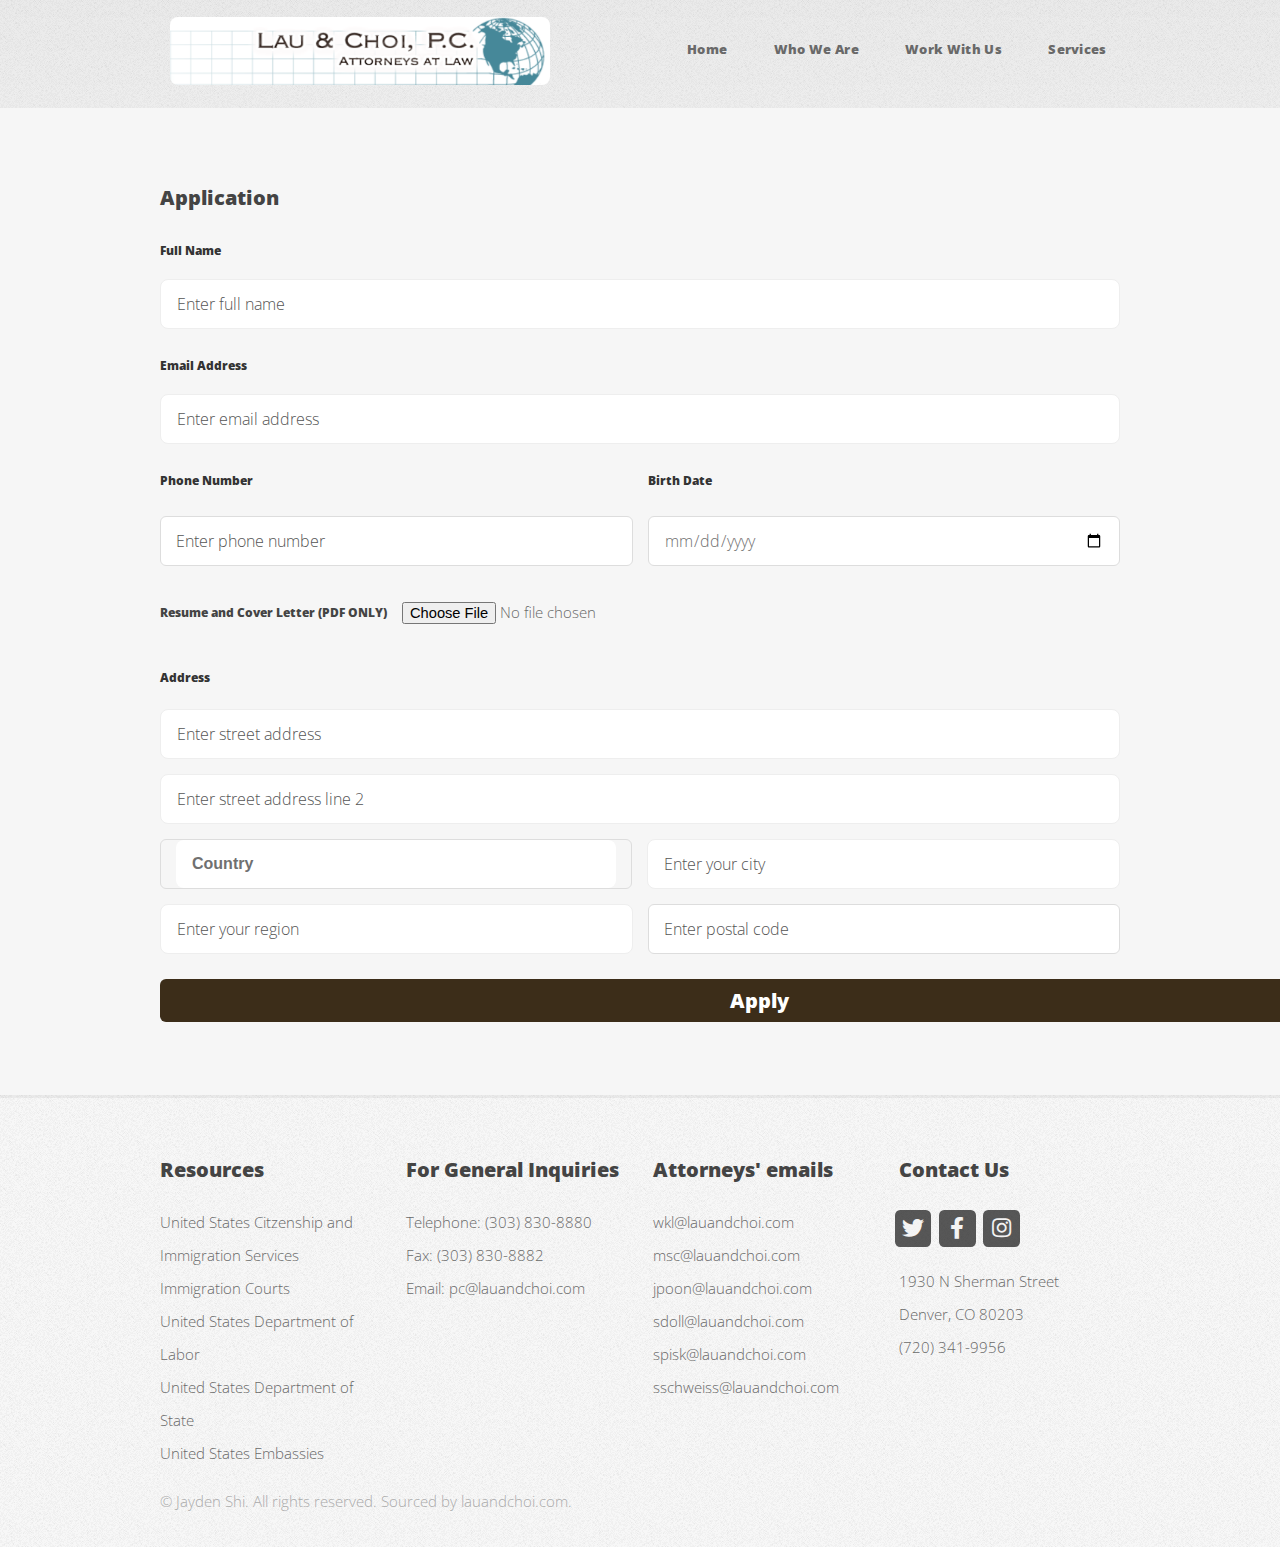
==== applications.html @ 60c0011d "Add files via upload" ====
<!DOCTYPE HTML>
<html>

<head>
  <title>Lau and Choi, P.C.</title>
  <meta charset="utf-8" />
  <meta name="viewport" content="width=device-width, initial-scale=1, user-scalable=no" />
  <link rel="stylesheet" href="assets/css/main.css" />
</head>

<body class="is-preload no-sidebar">
  <div id="page-wrapper">

    <!-- Header -->
    <div id="header-wrapper">
      <header id="header" class="container">

        <!-- Logo -->
        <div id="logo">
          <h1><a href="index.html"><img src="images/log.png" alt="logo"
                style="width: 380px;height: 68px; border-radius: 8px;"></a></h1>
        </div>
        <!-- Nav -->
        <nav id="nav">
          <ul>
            <li><a href="index.html">Home</a></li>
            <li>
              <a>Who We Are</a>
              <ul>
                <li><a href="firm.html">Our Firm</a></li>
                <li><a href="attorneys.html">Our Attorneys</a></li>
                <li><a href="staff.html">Our Staff</a>
              </ul>
            </li>
            <li><a href="#">Work With Us</a>
              <ul>
                <li><a href="jobs.html">Jobs</a></li>
                <li><a href="benefits.html">Benefits</a></li>
                <li><a href="#">Life at Lau & Choi</a>
              </ul>
            <li><a href="service.html">Services</a></li>
          </ul>
        </nav>

      </header>
    </div>
    <!-- Content -->
    <div id="main-wrapper">
      <article>
        <link rel="stylesheet" href="assets/css/style.css" />
        <section class="container">
          <h3>Application</h3>
          <form action="#" class="form">
            <div class="input-box">
              <label>Full Name</label>
              <input type="text" placeholder="Enter full name" required />
            </div>
            <div class="input-box">
              <label>Email Address</label>
              <input type="text" placeholder="Enter email address" required />
            </div>
            <div class="column">
              <div class="input-box">
                <label>Phone Number</label>
                <input type="number" placeholder="Enter phone number" required />
              </div>
              <div class="input-box">
                <label>Birth Date</label>
                <input type="date" placeholder="Enter birth date" required />
              </div>
            </div>
            <div class="column" style="padding-top: 30px;">
              <label>Resume and Cover Letter (PDF ONLY)</label>
              <input type="file" id="resume" name="resume" accept=".pdf" required>
            </div>
            <div class="input-box address">
              <label>Address</label>
              <input type="text" placeholder="Enter street address" required />
              <input type="text" placeholder="Enter street address line 2" required />
              <div class="column">
                <div class="select-box">
                  <select>
                    <option hidden>Country</option>
                    <option>United States</option>
                    <option>China</option>
                    <option>India</option>
                    <option>Indonesia</option>
                    <option>Pakistan</option>
                    <option>Brazil</option>
                    <option>Nigeria</option>
                    <option>Bangladesh</option>
                    <option>Russia</option>
                    <option>Mexico</option>
                    <option>Japan</option>
                    <option>Ethiopia</option>
                    <option>Philippines</option>
                    <option>Egypt</option>
                    <option>Vietnam</option>
                    <option>Turkey</option>
                    <option>Iran</option>
                    <option>Germany</option>
                    <option>Thailand</option>
                    <option>United Kingdom</option>
                    <option>France</option>
                    <option>Italy</option>
                    <option>Tanzania</option>
                    <option>South Africa</option>
                    <option>Myanmar</option>
                    <option>South Korea</option>
                    <option>Colombia</option>
                    <option>Kenya</option>
                    <option>Spain</option>
                    <option>Argentina</option>
                    <option>Algeria</option>
                    <option>Sudan</option>
                    <option>Ukraine</option>
                    <option>Uganda</option>
                    <option>Poland</option>
                    <option>Canada</option>
                    <option>Morocco</option>
                    <option>Afghanistan</option>
                    <option>Malaysia</option>
                    <option>Peru</option>
                    <option>Venezuela</option>
                    <option>Saudi Arabia</option>
                  </select>
                </div>
                <input type="text" placeholder="Enter your city" required />
              </div>
              <div class="column" style="padding-bottom: 25px;">
                <input type="text" placeholder="Enter your region" required />
                <input type="number" placeholder="Enter postal code" required />
              </div>
            </div>
            <link rel="stylesheet" href="assets/css/main.css" />
            <a href="applicationscont.html" class="button"
              style="padding-right: 570px;padding-left: 570px;padding-top: 5px;padding-bottom: 5px;">Apply</a>
          </form>
        </section>
      </article>
    </div>
  </div>
  </div>
  <!-- Footer -->
  <div id="footer-wrapper">
    <footer id="footer" class="container">
      <div class="row">
        <div class="col-3 col-6-medium col-12-small">
          <div class="resources">

            <!-- Links -->
            <section class="widget links">
              <h3>Resources</h3>
              <ul class="style2">
                <li><a href="http://www.uscis.gov/portal/site/uscis" target="_blank">United States Citzenship and
                    Immigration Services</a></li>
                <li><a href="http://www.usdoj.gov/eoir" target="_blank">Immigration Courts</a></li>
                <li><a href="http://www.dol.gov/" target="_blank">United States Department of Labor</a></li>
                <li><a href="http://ww.state.gov/" target="_blank">United States Department of State</a></li>
                <li><a href="http://www.usembassy.gov/" target="_blank">United States Embassies</a></li>
              </ul>
            </section>
          </div>

        </div>
        <div class="col-3 col-6-medium col-12-small">

          <!-- Links -->
          <section class="widget links">
            <h3>For General Inquiries</h3>
            <ul class="style2">
              <li><a>Telephone: (303) 830-8880</a></li>
              <li><a>Fax: (303) 830-8882</a></li>
              <li><a>Email: pc@lauandchoi.com</a></li>
            </ul>
          </section>

        </div>
        <div class="col-3 col-6-medium col-12-small">

          <!-- Links -->
          <section class="widget links">
            <h3>Attorneys' emails</h3>
            <ul class="style2">
              <li><a>wkl@lauandchoi.com</a></li>
              <li><a> msc@lauandchoi.com</a></li>
              <li><a> jpoon@lauandchoi.com</a></li>
              <li><a>sdoll@lauandchoi.com</a></li>
              <li><a>spisk@lauandchoi.com</a></li>
              <li><a>sschweiss@lauandchoi.com</a></li>
            </ul>
          </section>

        </div>
        <div class="col-3 col-6-medium col-12-small">

          <!-- Contact -->
          <section class="widget contact last">
            <h3>Contact Us</h3>
            <ul>
              <li><a href="twitter.com" class="icon brands fa-twitter"><span class="label">Twitter</span></a></li>
              <li><a href="facebook.com" class="icon brands fa-facebook-f"><span class="label">Facebook</span></a></li>
              <li><a href="instagram.com" class="icon brands fa-instagram"><span class="label">Instagram</span></a></li>

            </ul>
            <p>1930 N Sherman Street<br />
              Denver, CO 80203<br />
              (720) 341-9956</p>
          </section>
        </div>
      </div>
      <div class="row">
        <div class="col-12">
          <div id="copyright">
            <ul class="menu">
              <li>&copy; Jayden Shi. All rights reserved. Sourced by lauandchoi.com.</li>
            </ul>
          </div>
        </div>
      </div>
    </footer>
  </div>

  </div>
  <script src="assets/js/jquery.min.js"></script>
  <script src="assets/js/jquery.dropotron.min.js"></script>
  <script src="assets/js/browser.min.js"></script>
  <script src="assets/js/breakpoints.min.js"></script>
  <script src="assets/js/util.js"></script>
  <script src="assets/js/main.js"></script>
  <script src="assets/js/jobs.js"></script>
</body>

</html>
---- assets/css/main.css ----
@import url("fontawesome-all.min.css");
@import url("https://fonts.googleapis.com/css?family=Oleo+Script:400|Open+Sans:300,300italic,600,600italic,800");

html, body, div, span, applet, object,
iframe, h1, h2, h3, h4, h5, h6, p, blockquote,
pre, a, abbr, acronym, address, big, cite,
code, del, dfn, em, img, ins, kbd, q, s, samp,
small, strike, strong, sub, sup, tt, var, b,
u, i, center, dl, dt, dd, ol, ul, li, fieldset,
form, label, legend, table, caption, tbody,
tfoot, thead, tr, th, td, article, aside,
canvas, details, embed, figure, figcaption,
footer, header, hgroup, menu, nav, output, ruby,
section, summary, time, mark, audio, video {
	margin: 0;
	padding: 0;
	border: 0;
	font-size: 100%;
	font: inherit;
	vertical-align: baseline;}

article, aside, details, figcaption, figure,
footer, header, hgroup, menu, nav, section {
	display: block;}

body {
	line-height: 1;
}

ol, ul {
	list-style: none;
}

body {
	-webkit-text-size-adjust: none;
}

mark {
	background-color: transparent;
	color: inherit;
}

input::-moz-focus-inner {
	border: 0;
	padding: 0;
}

input, select, textarea {
	-moz-appearance: none;
	-webkit-appearance: none;
	-ms-appearance: none;
	appearance: none;
}

/* Basic */


	@-ms-viewport {
		width: device-width;
	}
	#more,#more2,#more3,#more4,#more5,#more6
	{display: none;}

	html {
		box-sizing: border-box;
	}

	*, *:before, *:after {
	
		margin: 0;
		padding: 0;
		box-sizing: border-box;
	}

	.job-listing {
		box-shadow: var(--shadow);
		border-radius: 7px;
		margin: 2em auto 2.5em;
		padding: 20px 1em 1em;
		position: relative;
	}
	.search {
			width: 55%;
			line-height: 1.75;
			font-weight: 400;
			font-size: 14px;
			height: 34px;
			border-color:grey;
			background-color: rgb(255, 255, 255);
			border-radius: 25px;
			color: var(--color-text-active);
			padding: 0 40px;
		}
		
		  select {
			width: 16%;
			line-height: 1.75;
			font-weight: 600;
			font-size: 14px;
			height: 34px;
			border-color:grey;
			background-color: rgb(255, 255, 255);
			border-radius: 25px;
			color: var(--color-text-active);
			padding: 0 36px;
		  }
		
	body {
		background-image: -moz-linear-gradient(top, rgba(0, 0, 0, 0.05), rgba(0, 0, 0, 0)), url("images/bg01.png");
		background-image: -webkit-linear-gradient(top, rgba(0, 0, 0, 0.05), rgba(0, 0, 0, 0)), url("images/bg01.png");
		background-image: -ms-linear-gradient(top, rgba(0, 0, 0, 0.05), rgba(0, 0, 0, 0)), url("images/bg01.png");
		background-image: linear-gradient(top, rgba(0, 0, 0, 0.05), rgba(0, 0, 0, 0)), url("images/bg01.png");
		background-color: #f7f7f7;
		background-position: top left, top left;
		background-repeat: repeat-x, repeat;
		background-size: 100% 30em, auto;
		font-family: 'Open Sans', sans-serif;
		font-size: 13pt;
		color: #696969;
		font-weight: 300;
		line-height: 2.25em;
	}

		body.is-preload *, body.is-preload *:before, body.is-preload *:after {
			-moz-animation: none !important;
			-webkit-animation: none !important;
			-ms-animation: none !important;
			animation: none !important;
			-moz-transition: none !important;
			-webkit-transition: none !important;
			-ms-transition: none !important;
			transition: none !important;
		}

	input, textarea {
		font-family: 'Open Sans', sans-serif;
		font-size: 13pt;
		color: #696969;
		font-weight: 300;
		line-height: 2.25em;
	}

	a {
		color: #0090c5;
		text-decoration: none;
	}
	

		a:hover {
			text-decoration: none;
		}

	h1, h2, h3, h4, h5, h6 {
		color: #444;
		font-weight: 800;
	}

		h1 a, h2 a, h3 a, h4 a, h5 a, h6 a {
			color: inherit;
			text-decoration: none;
			outline: 0;
		}

	h2 {
		font-size: 2.25em;
		margin: 0 0 1.1em 0;
		line-height: 1em;
	}

	h3 {
		font-size: 1.35em;
		margin: 0 0 1em 0;
	}

	b, strong {
		font-weight: 600;
		color: #444;
	}
	.b1{
		color:white
	}

	i, em {
		font-style: italic;
	}

	br.clear {
		clear: both;
	}

	sub {
		position: relative;
		top: 0.5em;
		font-size: 0.8em;
	}

	sup {
		position: relative;
		top: -0.5em;
		font-size: 0.8em;
	}

	hr {
		border: 0;
		border-top: solid 1px #eee;
	}

	blockquote {
		border-left: solid 0.5em #eee;
		padding: 1em 0 1em 2em;
		font-style: italic;
	}

	p, ul, ol, dl, table {
		margin-bottom: 2em;
	}
	#hide.location {
		display:none;
	}
	#hide.type {
		display: none;
	}

/* Container */

	.container {
		margin: 0 auto;
		max-width: 100%;
		width: 1400px;
	}
		@media screen and (max-width: 1680px) {

			.container {
				width: 1200px;
			}

		}

		@media screen and (max-width: 1280px) {

			.container {
				width: 960px;
			}

		}

		@media screen and (max-width: 980px) {

			.container {
				width: 90%;
			}

		}

		@media screen and (max-width: 736px) {

			.container {
				width: 100%;
			}

		}
		

/* Row */

	.row {
		display: flex;
		flex-wrap: wrap;
		box-sizing: border-box;
		align-items: stretch;
	}

		.row > * {
			box-sizing: border-box;
		}

		.row > .col-3 {
			width: 25%;
		}

		.row > .off-3 {
			margin-left: 25%;
		}

		.row > .col-4 {
			width: 33.33333%;
		}

		.row > .off-4 {
			margin-left: 33.33333%;
		}

		.row > .col-5 {
			width: 41.66667%;
		}

		.row > .off-5 {
			margin-left: 41.66667%;
		}

		.row > .col-6 {
			width: 50%;
		}

		.row > .off-6 {
			margin-left: 50%;
		}

		.row > .col-7 {
			width: 58.33333%;
		}

		.row > .off-7 {
			margin-left: 58.33333%;
		}

		.row > .col-8 {
			width: 66.66667%;
		}

		.row > .off-8 {
			margin-left: 66.66667%;
		}

		.row > .col-9 {
			width: 75%;
		}



		.row {
			margin-top: -40px;
			margin-left: -40px;
		}

			.row > * {
				padding: 40px 0 0 40px;
			}

		@media screen and (max-width: 1680px) {

			.row {
				display: flex;
				flex-wrap: wrap;
				box-sizing: border-box;
				align-items: stretch;
			}

				.row > * {
					box-sizing: border-box;
				}

		}

		@media screen and (max-width: 1280px) {

			.row {
				display: flex;
				flex-wrap: wrap;
				box-sizing: border-box;
				align-items: stretch;
			}

				.row > .col-4-large {
					width: 33.33333%;
				}

				.row > .off-4-large {
					margin-left: 33.33333%;
				}

				.row {
					margin-top: -25px;
					margin-left: -25px;
				}

					.row > * {
						padding: 25px 0 0 25px;
					}

					.row.gtr-uniform {
						margin-top: -25px;
					}

						.row.gtr-uniform > * {
							padding-top: 25px;
						}	

		}

		@media screen and (max-width: 980px) {

			.row {
				display: flex;
				flex-wrap: wrap;
				box-sizing: border-box;
				align-items: stretch;
			}

				.row > * {
					box-sizing: border-box;
				}
				.row > .col-4-medium {
					width: 33.33333%;
				}

				.row > .off-4-medium {
					margin-left: 33.33333%;
				}
				.row > .off-7-medium {
					margin-left: 58.33333%;
				}
				
				.row > .col-12-medium {
					width: 100%;
				}
				.row {
					margin-top: -25px;
					margin-left: -25px;
				}

					.row > * {
						padding: 25px 0 0 25px;
					}
		}

		@media screen and (max-width: 736px) {

			.row {
				display: flex;
				flex-wrap: wrap;
				box-sizing: border-box;
				align-items: stretch;
			}

				.row > * {
					box-sizing: border-box;
				}
				.row {
					margin-top: -20px;
					margin-left: -20px;
				}
				
				.row > .col-3-small {
					width: 25%;
				}
				.row > .col-5-small {
					width: 41.66667%;
				}

				
				.row > .off-4-small {
					margin-left: 33.33333%;
				}

				
				.row > .col-12-small {
					width: 100%;
				}
		}

/* Section/Article */

	section, article {
		margin-bottom: 5em;
	}

	section > :last-child,
	article > :last-child,
	section:last-child,
	article:last-child {
		margin-bottom: 0;
	}

	header {
		margin: 0 0 2em 0;
	}

		header h2, header h3 {
			margin: 0 0 0.25em 0;
		}

		header p {
			margin: 0;
		}

	footer {
		margin: 2.5em 0 0 0;
	}

/* Forms */

	form label {
		display: block;
		font-weight: 800;
		margin: 0 0 1em 0;
		font-size: 0.8em;
		color: #444;
	}

	form input[type="text"],
	form input[type="email"],
	form input[type="password"],
	form select,
	form textarea {
		appearance: none;
		display: block;
		width: 100%;
		border-radius: 8px;
		border: solid 1px #eee;
	}

		form input[type="text"]:focus,
		form input[type="email"]:focus,
		form input[type="password"]:focus,
		form select:focus,
		form textarea:focus {
			border-color: #0090c5;
		}

	form input[type="text"],
	form input[type="email"],
	form input[type="password"] {
		line-height: 3em;
		padding: 0 1em;
	}

	form select {
		line-height: 3em;
		padding: 0 1em;
	}

	form textarea {
		min-height: 9em;
		padding: 1em;
	}

	form ::-webkit-input-placeholder {
		color: #555 !important;
	}

	form :-moz-placeholder {
		color: #555 !important;
	}

	form ::-moz-placeholder {
		color: #555 !important;
	}

	form :-ms-input-placeholder {
		color: #555 !important;
	}

	form ::-moz-focus-inner {
		border: 0;
	}

/* Image */

	.image {
		display: inline-block;
		outline: 0;
	}

		.image img {
			display: block;
			width: 100%;
			border-radius: 8px;
		}

		.image.fit {
			display: block;
			width: 100%;
		}

		.image.featured {
			display: block;
			width: 100%;
			margin: 0 0 2.5em 0;
		}


/* Button */

	input[type="button"],
	input[type="submit"],
	input[type="reset"],
	button,
	.button {
		-moz-transition: background-color .25s ease-in-out;
		-webkit-transition: background-color .25s ease-in-out;
		-ms-transition: background-color .25s ease-in-out;
		transition: background-color .25s ease-in-out;
		appearance: none;
		position: relative;
		display: inline-block;
		background: #3c2d19;
		color: #fff;
		text-decoration: none;
		border-radius: 6px;
		font-weight: 800;
		outline: 0;
		border: 0;
		cursor: pointer;
		font-size: 1.35em;
		padding: 0.6em 1.5em;
	}

		input[type="button"].icon:before,
		input[type="submit"].icon:before,
		input[type="reset"].icon:before,
		button.icon:before,
		.button.icon:before {
			position: relative;
			margin-right: 0.5em;
			top: 0.05em;
		}

		input[type="button"]:hover,
		input[type="submit"]:hover,
		input[type="reset"]:hover,
		button:hover,
		.button:hover {
			background: #17120c;
		}

		input[type="button"]:active,
		input[type="submit"]:active,
		input[type="reset"]:active,
		button:active,
		.button:active {
			background: #1a1008;
		}

		input[type="button"].alt,
		input[type="submit"].alt,
		input[type="reset"].alt,
		button.alt,
		.button.alt {
			background: #f1f1f1;
			background: rgba(0, 0, 0, 0.05);
			color: #444;
		}

			input[type="button"].alt:hover,
			input[type="submit"].alt:hover,
			input[type="reset"].alt:hover,
			button.alt:hover,
			.button.alt:hover {
				background: #e8e8e8;
				background: rgba(0, 0, 0, 0.085);
			}

			input[type="button"].alt:active,
			input[type="submit"].alt:active,
			input[type="reset"].alt:active,
			button.alt:active,
			.button.alt:active {
				background: #e4e4e4;
				background: rgba(0, 0, 0, 0.15);
			}

		input[type="button"].large,
		input[type="submit"].large,
		input[type="reset"].large,
		button.large,
		.button.large {
			font-size: 2.25em;
			padding: 0.8em 0.9em;
		}
		
		

/* List */

	ul {
		list-style: disc;
		padding-left: 1em;
	}

		ul li {
			padding-left: 0.5em;
		}

		ul.style2 {
			list-style: none;
			padding-left: 0;
		}

			ul.style2 li {
				padding-left: 0;
			}

	ol {
		list-style: decimal;
		padding-left: 1.25em;
	}

		ol li {
			padding-left: 0.25em;
		}

/* Actions */

	ul.actions {
		list-style: none;
		padding-left: 0;
	}

		ul.actions li {
			display: inline-block;
			padding: 0 0 0 0.25em;
			margin: 0 0 0 0.25em;
		}

			ul.actions li:first-child {
				margin-left: 0;
				padding-left: 0;
			}

/* Menu */

	ul.menu {
		list-style: none;
		padding-left: 0;
	}

		ul.menu li {
			border-left: solid 1px #e0e0e0;
			display: inline-block;
			padding: 0 0 0 0.75em;
			margin: 0 0 0 0.75em;
		}

			ul.menu li:first-child {
				border-left: 0;
				margin-left: 0;
				padding-left: 0;
			}

/* Box */

	.box {
		background: #fff;
		border-radius: 6px;
		box-shadow: 0px 3px 0px 0px rgba(0, 0, 0, 0.05);
		padding: 2em;
	}

		.box.feature {
			padding: 0;
		}

			.box.feature .inner {
				padding: 1em 1em 1em 1em;
			}

			.box.feature h2 {
				font-size: 1.35em;
			}

			.box.feature p {
				margin: 0;
			}

			.box.feature .image {
				position: relative;
				margin: 0;
			}

				.box.feature .image img {
					border-bottom-left-radius: 0;
					border-bottom-right-radius: 0;
					
				}

/* Icons */

	.icon {
		text-decoration: none;
		position: relative;
		text-decoration: none;
	}

		.icon:before {
			-moz-osx-font-smoothing: grayscale;
			-webkit-font-smoothing: antialiased;
			display: inline-block;
			font-style: normal;
			font-variant: normal;
			text-rendering: auto;
			line-height: 1;
			text-transform: none !important;
			font-family: 'Font Awesome 5 Free';
			font-weight: 400;
		}

		.icon:before {
			line-height: inherit;
		}

		.icon.solid:before {
			font-weight: 900;
		}

		.icon.brands:before {
			font-family: 'Font Awesome 5 Brands';
		}

		.icon > .label {
			display: none;
		}

/* Widgets */

	.widget.thumbnails .grid {
		margin: 0 0 3em 0;
	}

	.widget.thumbnails .image {
		margin: 0;
	}

	.widget.contact ul {
		list-style: none;
		padding-left: 0;
		overflow: hidden;
		position: relative;
		left: -4px;
		top: 4px;
		margin-bottom: 1.5em;
	}

		.widget.contact ul li {
			display: inline-block;
			margin-right: 0.25em;
			padding-left: 0;
		}

			.widget.contact ul li a {
				-moz-transition: background-color .25s ease-in-out;
				-webkit-transition: background-color .25s ease-in-out;
				-ms-transition: background-color .25s ease-in-out;
				transition: background-color .25s ease-in-out;
				display: inline-block;
				width: 2.5em;
				height: 2.5em;
				text-align: center;
				line-height: 2.5em;
				border-radius: 0.35em;
				outline: 0;
				opacity: 0.75;
				text-decoration: none;
				background: #222222;
			}

				.widget.contact ul li a:before {
					color: #f3f3f3;
					font-size: 1.5em;
					line-height: inherit;
				}

				.widget.contact ul li a:hover {
					background: #444444;
				}

				.widget.contact ul li a:active {
					background: #666666;
				}

/* Wrappers */

	#header-wrapper {
		padding: 5px 0 10px 0;
	}

	#features-wrapper {
		padding: 3em 0 3em 0;
	}

	#main-wrapper {
		background: #f6f6f6;
		box-shadow: 0px 3px 0px 0px rgba(0, 0, 0, 0.05);
		padding: 5em 0 5em 0;
	}
	.staffimg {
		float: left;
	  }
	  .stafftext {
		float: left;
	  }
	#footer-wrapper {
		padding: 58px 0 0px 0;
	}

/* Header */

	#header {
		position: relative;
	}

/* Logo */

	#logo {
		display: inline-block;
	}

		#logo h1 {
			background: #3c2d1900;
			color: #fff;
			border-radius: 6px;
			font-family: 'Georgia', serif;
			font-weight: 400;
			padding: 0.25em 0.2em 0.25em 0.2em;
			font-size: 3.25em;
			letter-spacing: 0.05em;
			display: inline-block;
			vertical-align: middle;
		}

		#logo span {
			font-weight: 800;
			line-height: 4.5em;
			letter-spacing: 0.025em;
			font-size: 0.9em;
			vertical-align: middle;
			margin: 0 0 0 1.25em;
		}

/* Nav */

	#nav {
		position: absolute;
		right: 0;
		top: 0;
		font-size: 0.9em;
	}

		#nav ul {
			list-style: none;
			padding-left: 0;
		}

			#nav ul li {
				
				float: left;
				line-height: 4.5em;
				padding-left: 1.5em;
				padding-top:15px;
			}

				#nav ul li a, #nav ul li span {
					-moz-transition: background-color .25s ease-in-out;
					-webkit-transition: background-color .25s ease-in-out;
					-ms-transition: background-color .25s ease-in-out;
					transition: background-color .25s ease-in-out;
					font-weight: 800;
					letter-spacing: 0.025em;
					color: #696969;
					text-decoration: none;
					border-radius: 6px;
					padding: 0.5em 1em 0.5em 1em;
				}

				#nav ul li > ul {
					display: none;
				}

				#nav ul li:hover a, #nav ul li:hover span {
					background: #fff;
				}

				#nav ul li.active a, #nav ul li.active span {
					background: #fff;
				}

				#nav ul li.current a {
					background: #444;
					color: #fff;
				}

	.dropotron {
		background: #fff;
		letter-spacing: 0.025em;
		color: #696969;
		text-decoration: none;
		border-radius: 6px;
		padding: 0.75em 0;
		min-width: 15em;
		box-shadow: inset 0 0 0 1px rgba(0, 0, 0, 0.1), 0 0.25em 0.25em 0.1em rgba(0, 0, 0, 0.025);
		margin-top: calc(-0.75em + 1px);
		margin-left: -1px;
		list-style: none;
		padding-left: 0;
	}

		.dropotron li {
			border-top: solid 1px #eee;
			line-height: 3em;
			padding-left: 0;
		}

			.dropotron li:first-child {
				border-top: 0;
			}

			.dropotron li > a, .dropotron li > span {
				-moz-transition: color .25s ease-in-out, background-color .25s ease-in-out;
				-webkit-transition: color .25s ease-in-out, background-color .25s ease-in-out;
				-ms-transition: color .25s ease-in-out, background-color .25s ease-in-out;
				transition: color .25s ease-in-out, background-color .25s ease-in-out;
				text-decoration: none;
				color: inherit;
				display: block;
				padding: 0 1.5em;
			}

				.dropotron li > a:hover, .dropotron li > span:hover {
					background: #eee;
				}

			.dropotron li.active > a, .dropotron li.active > span {
				background: #eee;
			}

		.dropotron.level-0 {
			font-size: 0.8em;
			margin-left: 1.5em;
			margin-top: 0;
		}

			.dropotron.level-0:before {
				content: '';
				position: absolute;
				top: -0.5em;
				left: 1em;
				border-bottom: solid 0.75em #ffffff;
				border-left: solid 0.75em transparent;
				border-right: solid 0.75em transparent;
				z-index: 1;
			}

/* Banner */

	#banner {
		position: relative;
		padding: 4.5em;
	}

		#banner h2 {
			font-size: 3.5em;
			margin: 0.1em 0 0.35em 0;
		}

		#banner p {
			font-size: 1.75em;
			line-height: 1.25em;
			margin: 0;
		}

		#banner .button {
			width: 100%;
			margin-bottom: 0.5em;
		}

			#banner .button.icon:before {
				position: absolute;
				right: 0.15em;
				top: 50%;
				margin-top: -0.5em;
			}

			#banner .button.alt {
				margin-bottom: 0;
			}

		#banner ul {
			list-style: none;
			padding-left: 0;
			margin: 0 0 0 2em;
		}

			#banner ul li {
				padding-left: 0;
			}

/* Footer */

	#footer {
		margin-top: 0;
	}

		#footer a {
			color: inherit;
		}

	#copyright {
		color: #aaa;
		padding: 1em 0 0 0;
		text-align: center;
	}

		#copyright a {
			color: inherit;
		}

/* XLarge */

	@media screen and (max-width: 1680px) {

		/* Basic */

			body, input, select, textarea {
				font-size: 12pt;
			}

	}

/* Large */

	@media screen and (max-width: 1280px) {

		/* Basic */

			body, input, select, textarea {
				font-size: 11pt;
			}

	}

/* Medium */

#navPanel, #navToggle {
	display: none;
}

@media screen and (max-width: 980px) {

	/* Basic */

		html, body {
			overflow-x: hidden;
		}

		body, input, select, textarea {
			font-size: 11pt;
		}

	/* Section/Article */

		section, article {
			clear: both;
			margin-bottom: 3em !important;
		}

		section.last, article.last {
			margin-bottom: 0 !important;
		}

	/* Image */

		.image.left {
			width: 25%;
			margin-bottom: 2em !important;
		}

	/* Menu */

		ul.menu li {
			display: block;
			border: 0 !important;
			padding: 0 !important;
			margin: 0 !important;
		}

	/* Actions */

		ul.actions li {
			display: block;
			padding: 0;
			margin: 1em 0 0 0;
		}

			ul.actions li:first-child {
				margin-top: 0;
			}

	/* Button */

		input[type="button"],
		input[type="submit"],
		input[type="reset"],
		button,
		.button {
			width: 100%;
			text-align: center;
			font-size: 1.35em;
			padding: 0.85em 0 !important;
		}

			input[type="button"].icon,
			input[type="submit"].icon,
			input[type="reset"].icon,
			button.icon,
			.button.icon {
				padding-right: 0.75em !important;
			}

				input[type="button"].icon:before,
				input[type="submit"].icon:before,
				input[type="reset"].icon:before,
				button.icon:before,
				.button.icon:before {
					margin-right: 0.5em;
					top: 0.05em;
				}

	/* Wrappers */

		#header-wrapper {
			padding: 3em 0 1em 0;
			text-align: center;
		}

		#footer-wrapper {
			padding: 6em 0 4em 0;
		}

	/* Header */

		#header {
			margin: 0 auto;
		}

	/* Logo */

		#logo span {
			display: block;
			margin: 0;
		}

	/* Nav */

		#nav {
			display: none;
		}

	/* Banner */

		#banner {
			padding: 4.5em 3em;
			text-align: center;
		}

			#banner ul {
				margin: 2em 0 0 0;
			}

			#banner .button.icon:before {
				position: relative;
				right: auto;
				top: auto;
			}

	/* Content */

		#content {
			border-bottom: solid 1px #e8e8e8;
			padding-bottom: 4em;
			margin-bottom: 0 !important;
		}

			#content > :last-child {
				margin-bottom: 0 !important;
			}

		#sidebar > :last-child {
			margin-bottom: 0 !important;
		}

	/* Footer */

		#copyright {
			padding: 0;
		}

	/* Nav */

		#page-wrapper {
			-moz-backface-visibility: hidden;
			-webkit-backface-visibility: hidden;
			-ms-backface-visibility: hidden;
			backface-visibility: hidden;
			-moz-transition: -moz-transform 0.5s ease;
			-webkit-transition: -webkit-transform 0.5s ease;
			-ms-transition: -ms-transform 0.5s ease;
			transition: transform 0.5s ease;
			padding-bottom: 1px;
		}

		#navToggle {
			-moz-backface-visibility: hidden;
			-webkit-backface-visibility: hidden;
			-ms-backface-visibility: hidden;
			backface-visibility: hidden;
			-moz-transition: -moz-transform 0.5s ease;
			-webkit-transition: -webkit-transform 0.5s ease;
			-ms-transition: -ms-transform 0.5s ease;
			transition: transform 0.5s ease;
			display: block;
			height: 44px;
			left: 0;
			position: fixed;
			top: 0;
			width: 100%;
			z-index: 10001;
		}

			#navToggle .toggle {
				text-decoration: none;
				width: 70px;
				height: 50px;
				opacity: 0.35;
			}

				#navToggle .toggle:before {
					-moz-osx-font-smoothing: grayscale;
					-webkit-font-smoothing: antialiased;
					display: inline-block;
					font-style: normal;
					font-variant: normal;
					text-rendering: auto;
					line-height: 1;
					text-transform: none !important;
					font-family: 'Font Awesome 5 Free';
					font-weight: 900;
				}

				#navToggle .toggle:before {
					display: inline-block;
					text-decoration: none;
					position: absolute;
					left: 6px;
					top: 6px;
					background: rgba(0, 0, 0, 0.5);
					width: 58px;
					height: 38px;
					border-radius: 6px;
					content: '\f0c9';
					color: #fff;
					text-align: center;
					line-height: 38px;
					font-size: 20px;
				}

				#navToggle .toggle:active {
					opacity: 0.75;
				}

		#navPanel {
			-moz-backface-visibility: hidden;
			-webkit-backface-visibility: hidden;
			-ms-backface-visibility: hidden;
			backface-visibility: hidden;
			-moz-transform: translateX(-275px);
			-webkit-transform: translateX(-275px);
			-ms-transform: translateX(-275px);
			transform: translateX(-275px);
			-moz-transition: -moz-transform 0.5s ease;
			-webkit-transition: -webkit-transform 0.5s ease;
			-ms-transition: -ms-transform 0.5s ease;
			transition: transform 0.5s ease;
			display: block;
			height: 100%;
			left: 0;
			overflow-y: auto;
			position: fixed;
			top: 0;
			width: 275px;
			z-index: 10002;
			background: #fff;
			box-shadow: inset -3px 0px 0px 0px #dfdfdf;
			padding: 0 23px 0 20px;
		}

			#navPanel .link {
				display: block;
				text-decoration: none;
				height: 54px;
				line-height: 54px;
				border-top: solid 1px #e8e8e8;
				color: #696969;
			}

				#navPanel .link:first-child {
					border-top: 0;
				}

			#navPanel .indent-1 {
				display: inline-block;
				width: 1em;
			}

			#navPanel .indent-2 {
				display: inline-block;
				width: 2em;
			}

			#navPanel .indent-3 {
				display: inline-block;
				width: 3em;
			}

			#navPanel .indent-4 {
				display: inline-block;
				width: 4em;
			}

			#navPanel .indent-5 {
				display: inline-block;
				width: 5em;
			}

			#navPanel .depth-0 {
				color: #444;
				font-weight: 800;
			}

		body.navPanel-visible #page-wrapper {
			-moz-transform: translateX(275px);
			-webkit-transform: translateX(275px);
			-ms-transform: translateX(275px);
			transform: translateX(275px);
		}

		body.navPanel-visible #navToggle {
			-moz-transform: translateX(275px);
			-webkit-transform: translateX(275px);
			-ms-transform: translateX(275px);
			transform: translateX(275px);
		}

		body.navPanel-visible #navPanel {
			-moz-transform: translateX(0);
			-webkit-transform: translateX(0);
			-ms-transform: translateX(0);
			transform: translateX(0);
		}

}

/* Small */

@media screen and (max-width: 736px) {

	/* Basic */

		body, input, select, textarea {
			line-height: 2em;
		}

		h2, h3, h4, h5, h6 {
			font-size: 13pt;
			margin: 0 0 1em 0;
		}

	/* Section/Article */

		section, article {
			clear: both;
			margin-bottom: 3em !important;
		}

			section.last, article.last {
				margin-bottom: 0 !important;
			}

	/* Image */

		.image.left {
			width: 25%;
			margin-bottom: 2em !important;
		}

	/* Menu */

		ul.menu li {
			display: block;
			border: 0 !important;
			padding: 0 !important;
			margin: 0 !important;
		}

	/* Actions */

		ul.actions li {
			display: block;
			padding: 0;
			margin: 1em 0 0 0;
		}

			ul.actions li:first-child {
				margin-top: 0;
			}

	/* Button */

		input[type="button"],
		input[type="submit"],
		input[type="reset"],
		button,
		.button {
			width: 100%;
			text-align: center;
			font-size: 1.25em !important;
			padding: 0.65em 0 !important;
		}

			input[type="button"].icon,
			input[type="submit"].icon,
			input[type="reset"].icon,
			button.icon,
			.button.icon {
				padding-right: 0.75em !important;
			}

				input[type="button"].icon:before,
				input[type="submit"].icon:before,
				input[type="reset"].icon:before,
				button.icon:before,
				.button.icon:before {
					margin-right: 0.5em;
					top: 0.05em;
				}

	/* Box */

		.box {
			padding: 15px 15px 15px 15px;
			margin: 0;
		}

			.box.feature {
				margin: 20px 0 0 0 !important;
				padding: 0;
			}

				.box.feature .inner {
					padding: 30px 15px 30px 15px;
				}

				.box.feature p {
					margin: 0;
				}

				.box.feature .image {
					position: relative;
					margin: 0;
				}

					.box.feature .image img {
						border-bottom-left-radius: 0;
						border-bottom-right-radius: 0;
					}

	/* Widgets */

		.widget.thumbnails .image {
			margin: 0;
		}

		.widget.thumbnails .x {
			padding: 1em 0.5em 0 0;
		}

		.widget.thumbnails .y {
			padding: 1em 0 0 0.5em;
		}

		.widget.thumbnails .row:first-child .x, .widget.thumbnails .row:first-child .y {
			padding-top: 0;
		}

	/* Wrappers */

		#header-wrapper {
			padding: 3em 0 1.5em 0;
		}

		#banner-wrapper {
			padding: 0 15px 0 15px;
		}

		#features-wrapper {
			padding: 0 15px 40px 15px;
		}

		#main-wrapper, #footer-wrapper {
			padding: 40px 30px 40px 30px;
		}

	/* Logo */

		#logo h1 {
			font-size: 2.75em;
			padding: 0.2em 0.275em;
		}

		#logo span {
			line-height: 3em;
		}

	/* Banner */

		#banner {
			text-align: center;
			padding: 15px 15px 15px 15px;
			margin: 0 auto !important;
		}

			#banner h2 {
				font-size: 2em;
				margin: 0.75em 0 0.5em 0;
			}

			#banner p {
				font-size: 1.5em;
				line-height: 1.5em;
				margin: 0;
			}

			#banner ul {
				margin: 0;
			}

			#banner .button {
				margin: 0 0 1em 0;
			}

	/* Content */

		#content {
			padding-bottom: 3em;
		}

	/* Footer */

		#footer section {
			border-bottom: solid 1px #ccc;
			padding-bottom: 3em;
			margin-bottom: 1em !important;
		}

		#copyright {
			text-align: left;
		}
		.form .input-box {
			width: 100%;
			margin-top: 20px;
		  }
		  .input-box label {
			color: #333;
		  }
		  .form :where(.input-box input, .select-box) {
			position: relative;
			height: 50px;
			width: 100%;
			outline: none;
			font-size: 1rem;
			color: #707070;
			margin-top: 8px;
			border: 1px solid #ddd;
			border-radius: 6px;
			padding: 0 15px;
		  }
		  .input-box input:focus {
			box-shadow: 0 1px 0 rgba(0, 0, 0, 0.1);
		  }
		  .form .column {
			display: flex;
			column-gap: 15px;
		  }
		  .form .gender-box {
			margin-top: 20px;
		  }
		  .gender-box h3 {
			color: #333;
			font-size: 1rem;
			font-weight: 400;
			margin-bottom: 8px;
		  }
		  .form :where(.gender-option, .gender) {
			display: flex;
			align-items: center;
			column-gap: 50px;
			flex-wrap: wrap;
		  }
		  .form .gender {
			column-gap: 5px;
		  }
		  .gender input {
			accent-color: rgb(130, 106, 251);
		  }
		  .form :where(.gender input, .gender label) {
			cursor: pointer;
		  }
		  .gender label {
			color: #707070;
		  }
		  .address :where(input, .select-box) {
			margin-top: 15px;
		  }
		  .select-box select {
			height: 100%;
			width: 100%;
			outline: none;
			border: none;
			color: #707070;
			font-size: 1rem;
		  }
		  .form button {
			height: 55px;
			width: 100%;
			color: #fff;
			font-size: 1rem;
			font-weight: 400;
			margin-top: 30px;
			border: none;
			cursor: pointer;
			transition: all 0.2s ease;
			background: rgb(130, 106, 251);
		  }
		  .form button:hover {
			background: rgb(88, 56, 250);
		  }
		  /*Responsive*/
		  @media screen and (max-width: 500px) {
			.form .column {
			  flex-wrap: wrap;
			}
			.form :where(.gender-option, .gender) {
			  row-gap: 15px;
			}
		  }
	}
---- assets/css/style.css ----
.form .input-box {
  width: 100%;
  margin-top: 20px;
}
.input-box label {
  color: #333;
}
.form :where(.input-box input, .select-box) {
  position: relative;
  height: 50px;
  width: 100%;
  outline: none;
  font-size: 1rem;
  color: #707070;
  margin-top: 8px;
  border: 1px solid #ddd;
  border-radius: 6px;
  padding: 0 15px;
}
.input-box input:focus {
  box-shadow: 0 1px 0 rgba(0, 0, 0, 0.1);
}
.form .column {
  display: flex;
  column-gap: 15px;
}
.form .gender-box {
  margin-top: 20px;
}
.gender-box h3 {
  color: #333;
  font-size: 1rem;
  font-weight: 400;
  margin-bottom: 8px;
}
.form :where(.gender-option, .gender) {
  display: flex;
  align-items: center;
  column-gap: 50px;
  flex-wrap: wrap;
}
.form .gender {
  column-gap: 5px;
}
.gender input {
  accent-color: rgb(130, 106, 251);
}
.form :where(.gender input, .gender label) {
  cursor: pointer;
}
.gender label {
  color: #707070;
}
.address :where(input, .select-box) {
  margin-top: 15px;
}
.select-box select {
  height: 100%;
  width: 100%;
  outline: none;
  border: none;
  color: #707070;
  font-size: 1rem;
}
.form button {
  height: 55px;
  width: 100%;
  color: #fff;
  font-size: 1rem;
  font-weight: 400;
  margin-top: 30px;
  border: none;
  cursor: pointer;
  -moz-transition: background-color .25s ease-in-out;
    -webkit-transition: background-color .25s ease-in-out;
    -ms-transition: background-color .25s ease-in-out;
    transition: background-color .25s ease-in-out;
    appearance: none;
    position: relative;
    display: inline-block;
    background: #3c2d19;
    color: #fff;
    text-decoration: none;
    border-radius: 6px;
    font-weight: 800;
    outline: 0;
    border: 0;
    cursor: pointer;
}
.form button:hover {
  background: rgb(45, 32, 10);
}
/*Responsive*/
@media screen and (max-width: 500px) {
  .form .column {
    flex-wrap: wrap;
  }
  .form :where(.gender-option, .gender) {
    row-gap: 15px;
  }
}
---- assets/css/main.css ----
@import url("fontawesome-all.min.css");
@import url("https://fonts.googleapis.com/css?family=Oleo+Script:400|Open+Sans:300,300italic,600,600italic,800");

html, body, div, span, applet, object,
iframe, h1, h2, h3, h4, h5, h6, p, blockquote,
pre, a, abbr, acronym, address, big, cite,
code, del, dfn, em, img, ins, kbd, q, s, samp,
small, strike, strong, sub, sup, tt, var, b,
u, i, center, dl, dt, dd, ol, ul, li, fieldset,
form, label, legend, table, caption, tbody,
tfoot, thead, tr, th, td, article, aside,
canvas, details, embed, figure, figcaption,
footer, header, hgroup, menu, nav, output, ruby,
section, summary, time, mark, audio, video {
	margin: 0;
	padding: 0;
	border: 0;
	font-size: 100%;
	font: inherit;
	vertical-align: baseline;}

article, aside, details, figcaption, figure,
footer, header, hgroup, menu, nav, section {
	display: block;}

body {
	line-height: 1;
}

ol, ul {
	list-style: none;
}

body {
	-webkit-text-size-adjust: none;
}

mark {
	background-color: transparent;
	color: inherit;
}

input::-moz-focus-inner {
	border: 0;
	padding: 0;
}

input, select, textarea {
	-moz-appearance: none;
	-webkit-appearance: none;
	-ms-appearance: none;
	appearance: none;
}

/* Basic */


	@-ms-viewport {
		width: device-width;
	}
	#more,#more2,#more3,#more4,#more5,#more6
	{display: none;}

	html {
		box-sizing: border-box;
	}

	*, *:before, *:after {
	
		margin: 0;
		padding: 0;
		box-sizing: border-box;
	}

	.job-listing {
		box-shadow: var(--shadow);
		border-radius: 7px;
		margin: 2em auto 2.5em;
		padding: 20px 1em 1em;
		position: relative;
	}
	.search {
			width: 55%;
			line-height: 1.75;
			font-weight: 400;
			font-size: 14px;
			height: 34px;
			border-color:grey;
			background-color: rgb(255, 255, 255);
			border-radius: 25px;
			color: var(--color-text-active);
			padding: 0 40px;
		}
		
		  select {
			width: 16%;
			line-height: 1.75;
			font-weight: 600;
			font-size: 14px;
			height: 34px;
			border-color:grey;
			background-color: rgb(255, 255, 255);
			border-radius: 25px;
			color: var(--color-text-active);
			padding: 0 36px;
		  }
		
	body {
		background-image: -moz-linear-gradient(top, rgba(0, 0, 0, 0.05), rgba(0, 0, 0, 0)), url("images/bg01.png");
		background-image: -webkit-linear-gradient(top, rgba(0, 0, 0, 0.05), rgba(0, 0, 0, 0)), url("images/bg01.png");
		background-image: -ms-linear-gradient(top, rgba(0, 0, 0, 0.05), rgba(0, 0, 0, 0)), url("images/bg01.png");
		background-image: linear-gradient(top, rgba(0, 0, 0, 0.05), rgba(0, 0, 0, 0)), url("images/bg01.png");
		background-color: #f7f7f7;
		background-position: top left, top left;
		background-repeat: repeat-x, repeat;
		background-size: 100% 30em, auto;
		font-family: 'Open Sans', sans-serif;
		font-size: 13pt;
		color: #696969;
		font-weight: 300;
		line-height: 2.25em;
	}

		body.is-preload *, body.is-preload *:before, body.is-preload *:after {
			-moz-animation: none !important;
			-webkit-animation: none !important;
			-ms-animation: none !important;
			animation: none !important;
			-moz-transition: none !important;
			-webkit-transition: none !important;
			-ms-transition: none !important;
			transition: none !important;
		}

	input, textarea {
		font-family: 'Open Sans', sans-serif;
		font-size: 13pt;
		color: #696969;
		font-weight: 300;
		line-height: 2.25em;
	}

	a {
		color: #0090c5;
		text-decoration: none;
	}
	

		a:hover {
			text-decoration: none;
		}

	h1, h2, h3, h4, h5, h6 {
		color: #444;
		font-weight: 800;
	}

		h1 a, h2 a, h3 a, h4 a, h5 a, h6 a {
			color: inherit;
			text-decoration: none;
			outline: 0;
		}

	h2 {
		font-size: 2.25em;
		margin: 0 0 1.1em 0;
		line-height: 1em;
	}

	h3 {
		font-size: 1.35em;
		margin: 0 0 1em 0;
	}

	b, strong {
		font-weight: 600;
		color: #444;
	}
	.b1{
		color:white
	}

	i, em {
		font-style: italic;
	}

	br.clear {
		clear: both;
	}

	sub {
		position: relative;
		top: 0.5em;
		font-size: 0.8em;
	}

	sup {
		position: relative;
		top: -0.5em;
		font-size: 0.8em;
	}

	hr {
		border: 0;
		border-top: solid 1px #eee;
	}

	blockquote {
		border-left: solid 0.5em #eee;
		padding: 1em 0 1em 2em;
		font-style: italic;
	}

	p, ul, ol, dl, table {
		margin-bottom: 2em;
	}
	#hide.location {
		display:none;
	}
	#hide.type {
		display: none;
	}

/* Container */

	.container {
		margin: 0 auto;
		max-width: 100%;
		width: 1400px;
	}
		@media screen and (max-width: 1680px) {

			.container {
				width: 1200px;
			}

		}

		@media screen and (max-width: 1280px) {

			.container {
				width: 960px;
			}

		}

		@media screen and (max-width: 980px) {

			.container {
				width: 90%;
			}

		}

		@media screen and (max-width: 736px) {

			.container {
				width: 100%;
			}

		}
		

/* Row */

	.row {
		display: flex;
		flex-wrap: wrap;
		box-sizing: border-box;
		align-items: stretch;
	}

		.row > * {
			box-sizing: border-box;
		}

		.row > .col-3 {
			width: 25%;
		}

		.row > .off-3 {
			margin-left: 25%;
		}

		.row > .col-4 {
			width: 33.33333%;
		}

		.row > .off-4 {
			margin-left: 33.33333%;
		}

		.row > .col-5 {
			width: 41.66667%;
		}

		.row > .off-5 {
			margin-left: 41.66667%;
		}

		.row > .col-6 {
			width: 50%;
		}

		.row > .off-6 {
			margin-left: 50%;
		}

		.row > .col-7 {
			width: 58.33333%;
		}

		.row > .off-7 {
			margin-left: 58.33333%;
		}

		.row > .col-8 {
			width: 66.66667%;
		}

		.row > .off-8 {
			margin-left: 66.66667%;
		}

		.row > .col-9 {
			width: 75%;
		}



		.row {
			margin-top: -40px;
			margin-left: -40px;
		}

			.row > * {
				padding: 40px 0 0 40px;
			}

		@media screen and (max-width: 1680px) {

			.row {
				display: flex;
				flex-wrap: wrap;
				box-sizing: border-box;
				align-items: stretch;
			}

				.row > * {
					box-sizing: border-box;
				}

		}

		@media screen and (max-width: 1280px) {

			.row {
				display: flex;
				flex-wrap: wrap;
				box-sizing: border-box;
				align-items: stretch;
			}

				.row > .col-4-large {
					width: 33.33333%;
				}

				.row > .off-4-large {
					margin-left: 33.33333%;
				}

				.row {
					margin-top: -25px;
					margin-left: -25px;
				}

					.row > * {
						padding: 25px 0 0 25px;
					}

					.row.gtr-uniform {
						margin-top: -25px;
					}

						.row.gtr-uniform > * {
							padding-top: 25px;
						}	

		}

		@media screen and (max-width: 980px) {

			.row {
				display: flex;
				flex-wrap: wrap;
				box-sizing: border-box;
				align-items: stretch;
			}

				.row > * {
					box-sizing: border-box;
				}
				.row > .col-4-medium {
					width: 33.33333%;
				}

				.row > .off-4-medium {
					margin-left: 33.33333%;
				}
				.row > .off-7-medium {
					margin-left: 58.33333%;
				}
				
				.row > .col-12-medium {
					width: 100%;
				}
				.row {
					margin-top: -25px;
					margin-left: -25px;
				}

					.row > * {
						padding: 25px 0 0 25px;
					}
		}

		@media screen and (max-width: 736px) {

			.row {
				display: flex;
				flex-wrap: wrap;
				box-sizing: border-box;
				align-items: stretch;
			}

				.row > * {
					box-sizing: border-box;
				}
				.row {
					margin-top: -20px;
					margin-left: -20px;
				}
				
				.row > .col-3-small {
					width: 25%;
				}
				.row > .col-5-small {
					width: 41.66667%;
				}

				
				.row > .off-4-small {
					margin-left: 33.33333%;
				}

				
				.row > .col-12-small {
					width: 100%;
				}
		}

/* Section/Article */

	section, article {
		margin-bottom: 5em;
	}

	section > :last-child,
	article > :last-child,
	section:last-child,
	article:last-child {
		margin-bottom: 0;
	}

	header {
		margin: 0 0 2em 0;
	}

		header h2, header h3 {
			margin: 0 0 0.25em 0;
		}

		header p {
			margin: 0;
		}

	footer {
		margin: 2.5em 0 0 0;
	}

/* Forms */

	form label {
		display: block;
		font-weight: 800;
		margin: 0 0 1em 0;
		font-size: 0.8em;
		color: #444;
	}

	form input[type="text"],
	form input[type="email"],
	form input[type="password"],
	form select,
	form textarea {
		appearance: none;
		display: block;
		width: 100%;
		border-radius: 8px;
		border: solid 1px #eee;
	}

		form input[type="text"]:focus,
		form input[type="email"]:focus,
		form input[type="password"]:focus,
		form select:focus,
		form textarea:focus {
			border-color: #0090c5;
		}

	form input[type="text"],
	form input[type="email"],
	form input[type="password"] {
		line-height: 3em;
		padding: 0 1em;
	}

	form select {
		line-height: 3em;
		padding: 0 1em;
	}

	form textarea {
		min-height: 9em;
		padding: 1em;
	}

	form ::-webkit-input-placeholder {
		color: #555 !important;
	}

	form :-moz-placeholder {
		color: #555 !important;
	}

	form ::-moz-placeholder {
		color: #555 !important;
	}

	form :-ms-input-placeholder {
		color: #555 !important;
	}

	form ::-moz-focus-inner {
		border: 0;
	}

/* Image */

	.image {
		display: inline-block;
		outline: 0;
	}

		.image img {
			display: block;
			width: 100%;
			border-radius: 8px;
		}

		.image.fit {
			display: block;
			width: 100%;
		}

		.image.featured {
			display: block;
			width: 100%;
			margin: 0 0 2.5em 0;
		}


/* Button */

	input[type="button"],
	input[type="submit"],
	input[type="reset"],
	button,
	.button {
		-moz-transition: background-color .25s ease-in-out;
		-webkit-transition: background-color .25s ease-in-out;
		-ms-transition: background-color .25s ease-in-out;
		transition: background-color .25s ease-in-out;
		appearance: none;
		position: relative;
		display: inline-block;
		background: #3c2d19;
		color: #fff;
		text-decoration: none;
		border-radius: 6px;
		font-weight: 800;
		outline: 0;
		border: 0;
		cursor: pointer;
		font-size: 1.35em;
		padding: 0.6em 1.5em;
	}

		input[type="button"].icon:before,
		input[type="submit"].icon:before,
		input[type="reset"].icon:before,
		button.icon:before,
		.button.icon:before {
			position: relative;
			margin-right: 0.5em;
			top: 0.05em;
		}

		input[type="button"]:hover,
		input[type="submit"]:hover,
		input[type="reset"]:hover,
		button:hover,
		.button:hover {
			background: #17120c;
		}

		input[type="button"]:active,
		input[type="submit"]:active,
		input[type="reset"]:active,
		button:active,
		.button:active {
			background: #1a1008;
		}

		input[type="button"].alt,
		input[type="submit"].alt,
		input[type="reset"].alt,
		button.alt,
		.button.alt {
			background: #f1f1f1;
			background: rgba(0, 0, 0, 0.05);
			color: #444;
		}

			input[type="button"].alt:hover,
			input[type="submit"].alt:hover,
			input[type="reset"].alt:hover,
			button.alt:hover,
			.button.alt:hover {
				background: #e8e8e8;
				background: rgba(0, 0, 0, 0.085);
			}

			input[type="button"].alt:active,
			input[type="submit"].alt:active,
			input[type="reset"].alt:active,
			button.alt:active,
			.button.alt:active {
				background: #e4e4e4;
				background: rgba(0, 0, 0, 0.15);
			}

		input[type="button"].large,
		input[type="submit"].large,
		input[type="reset"].large,
		button.large,
		.button.large {
			font-size: 2.25em;
			padding: 0.8em 0.9em;
		}
		
		

/* List */

	ul {
		list-style: disc;
		padding-left: 1em;
	}

		ul li {
			padding-left: 0.5em;
		}

		ul.style2 {
			list-style: none;
			padding-left: 0;
		}

			ul.style2 li {
				padding-left: 0;
			}

	ol {
		list-style: decimal;
		padding-left: 1.25em;
	}

		ol li {
			padding-left: 0.25em;
		}

/* Actions */

	ul.actions {
		list-style: none;
		padding-left: 0;
	}

		ul.actions li {
			display: inline-block;
			padding: 0 0 0 0.25em;
			margin: 0 0 0 0.25em;
		}

			ul.actions li:first-child {
				margin-left: 0;
				padding-left: 0;
			}

/* Menu */

	ul.menu {
		list-style: none;
		padding-left: 0;
	}

		ul.menu li {
			border-left: solid 1px #e0e0e0;
			display: inline-block;
			padding: 0 0 0 0.75em;
			margin: 0 0 0 0.75em;
		}

			ul.menu li:first-child {
				border-left: 0;
				margin-left: 0;
				padding-left: 0;
			}

/* Box */

	.box {
		background: #fff;
		border-radius: 6px;
		box-shadow: 0px 3px 0px 0px rgba(0, 0, 0, 0.05);
		padding: 2em;
	}

		.box.feature {
			padding: 0;
		}

			.box.feature .inner {
				padding: 1em 1em 1em 1em;
			}

			.box.feature h2 {
				font-size: 1.35em;
			}

			.box.feature p {
				margin: 0;
			}

			.box.feature .image {
				position: relative;
				margin: 0;
			}

				.box.feature .image img {
					border-bottom-left-radius: 0;
					border-bottom-right-radius: 0;
					
				}

/* Icons */

	.icon {
		text-decoration: none;
		position: relative;
		text-decoration: none;
	}

		.icon:before {
			-moz-osx-font-smoothing: grayscale;
			-webkit-font-smoothing: antialiased;
			display: inline-block;
			font-style: normal;
			font-variant: normal;
			text-rendering: auto;
			line-height: 1;
			text-transform: none !important;
			font-family: 'Font Awesome 5 Free';
			font-weight: 400;
		}

		.icon:before {
			line-height: inherit;
		}

		.icon.solid:before {
			font-weight: 900;
		}

		.icon.brands:before {
			font-family: 'Font Awesome 5 Brands';
		}

		.icon > .label {
			display: none;
		}

/* Widgets */

	.widget.thumbnails .grid {
		margin: 0 0 3em 0;
	}

	.widget.thumbnails .image {
		margin: 0;
	}

	.widget.contact ul {
		list-style: none;
		padding-left: 0;
		overflow: hidden;
		position: relative;
		left: -4px;
		top: 4px;
		margin-bottom: 1.5em;
	}

		.widget.contact ul li {
			display: inline-block;
			margin-right: 0.25em;
			padding-left: 0;
		}

			.widget.contact ul li a {
				-moz-transition: background-color .25s ease-in-out;
				-webkit-transition: background-color .25s ease-in-out;
				-ms-transition: background-color .25s ease-in-out;
				transition: background-color .25s ease-in-out;
				display: inline-block;
				width: 2.5em;
				height: 2.5em;
				text-align: center;
				line-height: 2.5em;
				border-radius: 0.35em;
				outline: 0;
				opacity: 0.75;
				text-decoration: none;
				background: #222222;
			}

				.widget.contact ul li a:before {
					color: #f3f3f3;
					font-size: 1.5em;
					line-height: inherit;
				}

				.widget.contact ul li a:hover {
					background: #444444;
				}

				.widget.contact ul li a:active {
					background: #666666;
				}

/* Wrappers */

	#header-wrapper {
		padding: 5px 0 10px 0;
	}

	#features-wrapper {
		padding: 3em 0 3em 0;
	}

	#main-wrapper {
		background: #f6f6f6;
		box-shadow: 0px 3px 0px 0px rgba(0, 0, 0, 0.05);
		padding: 5em 0 5em 0;
	}
	.staffimg {
		float: left;
	  }
	  .stafftext {
		float: left;
	  }
	#footer-wrapper {
		padding: 58px 0 0px 0;
	}

/* Header */

	#header {
		position: relative;
	}

/* Logo */

	#logo {
		display: inline-block;
	}

		#logo h1 {
			background: #3c2d1900;
			color: #fff;
			border-radius: 6px;
			font-family: 'Georgia', serif;
			font-weight: 400;
			padding: 0.25em 0.2em 0.25em 0.2em;
			font-size: 3.25em;
			letter-spacing: 0.05em;
			display: inline-block;
			vertical-align: middle;
		}

		#logo span {
			font-weight: 800;
			line-height: 4.5em;
			letter-spacing: 0.025em;
			font-size: 0.9em;
			vertical-align: middle;
			margin: 0 0 0 1.25em;
		}

/* Nav */

	#nav {
		position: absolute;
		right: 0;
		top: 0;
		font-size: 0.9em;
	}

		#nav ul {
			list-style: none;
			padding-left: 0;
		}

			#nav ul li {
				
				float: left;
				line-height: 4.5em;
				padding-left: 1.5em;
				padding-top:15px;
			}

				#nav ul li a, #nav ul li span {
					-moz-transition: background-color .25s ease-in-out;
					-webkit-transition: background-color .25s ease-in-out;
					-ms-transition: background-color .25s ease-in-out;
					transition: background-color .25s ease-in-out;
					font-weight: 800;
					letter-spacing: 0.025em;
					color: #696969;
					text-decoration: none;
					border-radius: 6px;
					padding: 0.5em 1em 0.5em 1em;
				}

				#nav ul li > ul {
					display: none;
				}

				#nav ul li:hover a, #nav ul li:hover span {
					background: #fff;
				}

				#nav ul li.active a, #nav ul li.active span {
					background: #fff;
				}

				#nav ul li.current a {
					background: #444;
					color: #fff;
				}

	.dropotron {
		background: #fff;
		letter-spacing: 0.025em;
		color: #696969;
		text-decoration: none;
		border-radius: 6px;
		padding: 0.75em 0;
		min-width: 15em;
		box-shadow: inset 0 0 0 1px rgba(0, 0, 0, 0.1), 0 0.25em 0.25em 0.1em rgba(0, 0, 0, 0.025);
		margin-top: calc(-0.75em + 1px);
		margin-left: -1px;
		list-style: none;
		padding-left: 0;
	}

		.dropotron li {
			border-top: solid 1px #eee;
			line-height: 3em;
			padding-left: 0;
		}

			.dropotron li:first-child {
				border-top: 0;
			}

			.dropotron li > a, .dropotron li > span {
				-moz-transition: color .25s ease-in-out, background-color .25s ease-in-out;
				-webkit-transition: color .25s ease-in-out, background-color .25s ease-in-out;
				-ms-transition: color .25s ease-in-out, background-color .25s ease-in-out;
				transition: color .25s ease-in-out, background-color .25s ease-in-out;
				text-decoration: none;
				color: inherit;
				display: block;
				padding: 0 1.5em;
			}

				.dropotron li > a:hover, .dropotron li > span:hover {
					background: #eee;
				}

			.dropotron li.active > a, .dropotron li.active > span {
				background: #eee;
			}

		.dropotron.level-0 {
			font-size: 0.8em;
			margin-left: 1.5em;
			margin-top: 0;
		}

			.dropotron.level-0:before {
				content: '';
				position: absolute;
				top: -0.5em;
				left: 1em;
				border-bottom: solid 0.75em #ffffff;
				border-left: solid 0.75em transparent;
				border-right: solid 0.75em transparent;
				z-index: 1;
			}

/* Banner */

	#banner {
		position: relative;
		padding: 4.5em;
	}

		#banner h2 {
			font-size: 3.5em;
			margin: 0.1em 0 0.35em 0;
		}

		#banner p {
			font-size: 1.75em;
			line-height: 1.25em;
			margin: 0;
		}

		#banner .button {
			width: 100%;
			margin-bottom: 0.5em;
		}

			#banner .button.icon:before {
				position: absolute;
				right: 0.15em;
				top: 50%;
				margin-top: -0.5em;
			}

			#banner .button.alt {
				margin-bottom: 0;
			}

		#banner ul {
			list-style: none;
			padding-left: 0;
			margin: 0 0 0 2em;
		}

			#banner ul li {
				padding-left: 0;
			}

/* Footer */

	#footer {
		margin-top: 0;
	}

		#footer a {
			color: inherit;
		}

	#copyright {
		color: #aaa;
		padding: 1em 0 0 0;
		text-align: center;
	}

		#copyright a {
			color: inherit;
		}

/* XLarge */

	@media screen and (max-width: 1680px) {

		/* Basic */

			body, input, select, textarea {
				font-size: 12pt;
			}

	}

/* Large */

	@media screen and (max-width: 1280px) {

		/* Basic */

			body, input, select, textarea {
				font-size: 11pt;
			}

	}

/* Medium */

#navPanel, #navToggle {
	display: none;
}

@media screen and (max-width: 980px) {

	/* Basic */

		html, body {
			overflow-x: hidden;
		}

		body, input, select, textarea {
			font-size: 11pt;
		}

	/* Section/Article */

		section, article {
			clear: both;
			margin-bottom: 3em !important;
		}

		section.last, article.last {
			margin-bottom: 0 !important;
		}

	/* Image */

		.image.left {
			width: 25%;
			margin-bottom: 2em !important;
		}

	/* Menu */

		ul.menu li {
			display: block;
			border: 0 !important;
			padding: 0 !important;
			margin: 0 !important;
		}

	/* Actions */

		ul.actions li {
			display: block;
			padding: 0;
			margin: 1em 0 0 0;
		}

			ul.actions li:first-child {
				margin-top: 0;
			}

	/* Button */

		input[type="button"],
		input[type="submit"],
		input[type="reset"],
		button,
		.button {
			width: 100%;
			text-align: center;
			font-size: 1.35em;
			padding: 0.85em 0 !important;
		}

			input[type="button"].icon,
			input[type="submit"].icon,
			input[type="reset"].icon,
			button.icon,
			.button.icon {
				padding-right: 0.75em !important;
			}

				input[type="button"].icon:before,
				input[type="submit"].icon:before,
				input[type="reset"].icon:before,
				button.icon:before,
				.button.icon:before {
					margin-right: 0.5em;
					top: 0.05em;
				}

	/* Wrappers */

		#header-wrapper {
			padding: 3em 0 1em 0;
			text-align: center;
		}

		#footer-wrapper {
			padding: 6em 0 4em 0;
		}

	/* Header */

		#header {
			margin: 0 auto;
		}

	/* Logo */

		#logo span {
			display: block;
			margin: 0;
		}

	/* Nav */

		#nav {
			display: none;
		}

	/* Banner */

		#banner {
			padding: 4.5em 3em;
			text-align: center;
		}

			#banner ul {
				margin: 2em 0 0 0;
			}

			#banner .button.icon:before {
				position: relative;
				right: auto;
				top: auto;
			}

	/* Content */

		#content {
			border-bottom: solid 1px #e8e8e8;
			padding-bottom: 4em;
			margin-bottom: 0 !important;
		}

			#content > :last-child {
				margin-bottom: 0 !important;
			}

		#sidebar > :last-child {
			margin-bottom: 0 !important;
		}

	/* Footer */

		#copyright {
			padding: 0;
		}

	/* Nav */

		#page-wrapper {
			-moz-backface-visibility: hidden;
			-webkit-backface-visibility: hidden;
			-ms-backface-visibility: hidden;
			backface-visibility: hidden;
			-moz-transition: -moz-transform 0.5s ease;
			-webkit-transition: -webkit-transform 0.5s ease;
			-ms-transition: -ms-transform 0.5s ease;
			transition: transform 0.5s ease;
			padding-bottom: 1px;
		}

		#navToggle {
			-moz-backface-visibility: hidden;
			-webkit-backface-visibility: hidden;
			-ms-backface-visibility: hidden;
			backface-visibility: hidden;
			-moz-transition: -moz-transform 0.5s ease;
			-webkit-transition: -webkit-transform 0.5s ease;
			-ms-transition: -ms-transform 0.5s ease;
			transition: transform 0.5s ease;
			display: block;
			height: 44px;
			left: 0;
			position: fixed;
			top: 0;
			width: 100%;
			z-index: 10001;
		}

			#navToggle .toggle {
				text-decoration: none;
				width: 70px;
				height: 50px;
				opacity: 0.35;
			}

				#navToggle .toggle:before {
					-moz-osx-font-smoothing: grayscale;
					-webkit-font-smoothing: antialiased;
					display: inline-block;
					font-style: normal;
					font-variant: normal;
					text-rendering: auto;
					line-height: 1;
					text-transform: none !important;
					font-family: 'Font Awesome 5 Free';
					font-weight: 900;
				}

				#navToggle .toggle:before {
					display: inline-block;
					text-decoration: none;
					position: absolute;
					left: 6px;
					top: 6px;
					background: rgba(0, 0, 0, 0.5);
					width: 58px;
					height: 38px;
					border-radius: 6px;
					content: '\f0c9';
					color: #fff;
					text-align: center;
					line-height: 38px;
					font-size: 20px;
				}

				#navToggle .toggle:active {
					opacity: 0.75;
				}

		#navPanel {
			-moz-backface-visibility: hidden;
			-webkit-backface-visibility: hidden;
			-ms-backface-visibility: hidden;
			backface-visibility: hidden;
			-moz-transform: translateX(-275px);
			-webkit-transform: translateX(-275px);
			-ms-transform: translateX(-275px);
			transform: translateX(-275px);
			-moz-transition: -moz-transform 0.5s ease;
			-webkit-transition: -webkit-transform 0.5s ease;
			-ms-transition: -ms-transform 0.5s ease;
			transition: transform 0.5s ease;
			display: block;
			height: 100%;
			left: 0;
			overflow-y: auto;
			position: fixed;
			top: 0;
			width: 275px;
			z-index: 10002;
			background: #fff;
			box-shadow: inset -3px 0px 0px 0px #dfdfdf;
			padding: 0 23px 0 20px;
		}

			#navPanel .link {
				display: block;
				text-decoration: none;
				height: 54px;
				line-height: 54px;
				border-top: solid 1px #e8e8e8;
				color: #696969;
			}

				#navPanel .link:first-child {
					border-top: 0;
				}

			#navPanel .indent-1 {
				display: inline-block;
				width: 1em;
			}

			#navPanel .indent-2 {
				display: inline-block;
				width: 2em;
			}

			#navPanel .indent-3 {
				display: inline-block;
				width: 3em;
			}

			#navPanel .indent-4 {
				display: inline-block;
				width: 4em;
			}

			#navPanel .indent-5 {
				display: inline-block;
				width: 5em;
			}

			#navPanel .depth-0 {
				color: #444;
				font-weight: 800;
			}

		body.navPanel-visible #page-wrapper {
			-moz-transform: translateX(275px);
			-webkit-transform: translateX(275px);
			-ms-transform: translateX(275px);
			transform: translateX(275px);
		}

		body.navPanel-visible #navToggle {
			-moz-transform: translateX(275px);
			-webkit-transform: translateX(275px);
			-ms-transform: translateX(275px);
			transform: translateX(275px);
		}

		body.navPanel-visible #navPanel {
			-moz-transform: translateX(0);
			-webkit-transform: translateX(0);
			-ms-transform: translateX(0);
			transform: translateX(0);
		}

}

/* Small */

@media screen and (max-width: 736px) {

	/* Basic */

		body, input, select, textarea {
			line-height: 2em;
		}

		h2, h3, h4, h5, h6 {
			font-size: 13pt;
			margin: 0 0 1em 0;
		}

	/* Section/Article */

		section, article {
			clear: both;
			margin-bottom: 3em !important;
		}

			section.last, article.last {
				margin-bottom: 0 !important;
			}

	/* Image */

		.image.left {
			width: 25%;
			margin-bottom: 2em !important;
		}

	/* Menu */

		ul.menu li {
			display: block;
			border: 0 !important;
			padding: 0 !important;
			margin: 0 !important;
		}

	/* Actions */

		ul.actions li {
			display: block;
			padding: 0;
			margin: 1em 0 0 0;
		}

			ul.actions li:first-child {
				margin-top: 0;
			}

	/* Button */

		input[type="button"],
		input[type="submit"],
		input[type="reset"],
		button,
		.button {
			width: 100%;
			text-align: center;
			font-size: 1.25em !important;
			padding: 0.65em 0 !important;
		}

			input[type="button"].icon,
			input[type="submit"].icon,
			input[type="reset"].icon,
			button.icon,
			.button.icon {
				padding-right: 0.75em !important;
			}

				input[type="button"].icon:before,
				input[type="submit"].icon:before,
				input[type="reset"].icon:before,
				button.icon:before,
				.button.icon:before {
					margin-right: 0.5em;
					top: 0.05em;
				}

	/* Box */

		.box {
			padding: 15px 15px 15px 15px;
			margin: 0;
		}

			.box.feature {
				margin: 20px 0 0 0 !important;
				padding: 0;
			}

				.box.feature .inner {
					padding: 30px 15px 30px 15px;
				}

				.box.feature p {
					margin: 0;
				}

				.box.feature .image {
					position: relative;
					margin: 0;
				}

					.box.feature .image img {
						border-bottom-left-radius: 0;
						border-bottom-right-radius: 0;
					}

	/* Widgets */

		.widget.thumbnails .image {
			margin: 0;
		}

		.widget.thumbnails .x {
			padding: 1em 0.5em 0 0;
		}

		.widget.thumbnails .y {
			padding: 1em 0 0 0.5em;
		}

		.widget.thumbnails .row:first-child .x, .widget.thumbnails .row:first-child .y {
			padding-top: 0;
		}

	/* Wrappers */

		#header-wrapper {
			padding: 3em 0 1.5em 0;
		}

		#banner-wrapper {
			padding: 0 15px 0 15px;
		}

		#features-wrapper {
			padding: 0 15px 40px 15px;
		}

		#main-wrapper, #footer-wrapper {
			padding: 40px 30px 40px 30px;
		}

	/* Logo */

		#logo h1 {
			font-size: 2.75em;
			padding: 0.2em 0.275em;
		}

		#logo span {
			line-height: 3em;
		}

	/* Banner */

		#banner {
			text-align: center;
			padding: 15px 15px 15px 15px;
			margin: 0 auto !important;
		}

			#banner h2 {
				font-size: 2em;
				margin: 0.75em 0 0.5em 0;
			}

			#banner p {
				font-size: 1.5em;
				line-height: 1.5em;
				margin: 0;
			}

			#banner ul {
				margin: 0;
			}

			#banner .button {
				margin: 0 0 1em 0;
			}

	/* Content */

		#content {
			padding-bottom: 3em;
		}

	/* Footer */

		#footer section {
			border-bottom: solid 1px #ccc;
			padding-bottom: 3em;
			margin-bottom: 1em !important;
		}

		#copyright {
			text-align: left;
		}
		.form .input-box {
			width: 100%;
			margin-top: 20px;
		  }
		  .input-box label {
			color: #333;
		  }
		  .form :where(.input-box input, .select-box) {
			position: relative;
			height: 50px;
			width: 100%;
			outline: none;
			font-size: 1rem;
			color: #707070;
			margin-top: 8px;
			border: 1px solid #ddd;
			border-radius: 6px;
			padding: 0 15px;
		  }
		  .input-box input:focus {
			box-shadow: 0 1px 0 rgba(0, 0, 0, 0.1);
		  }
		  .form .column {
			display: flex;
			column-gap: 15px;
		  }
		  .form .gender-box {
			margin-top: 20px;
		  }
		  .gender-box h3 {
			color: #333;
			font-size: 1rem;
			font-weight: 400;
			margin-bottom: 8px;
		  }
		  .form :where(.gender-option, .gender) {
			display: flex;
			align-items: center;
			column-gap: 50px;
			flex-wrap: wrap;
		  }
		  .form .gender {
			column-gap: 5px;
		  }
		  .gender input {
			accent-color: rgb(130, 106, 251);
		  }
		  .form :where(.gender input, .gender label) {
			cursor: pointer;
		  }
		  .gender label {
			color: #707070;
		  }
		  .address :where(input, .select-box) {
			margin-top: 15px;
		  }
		  .select-box select {
			height: 100%;
			width: 100%;
			outline: none;
			border: none;
			color: #707070;
			font-size: 1rem;
		  }
		  .form button {
			height: 55px;
			width: 100%;
			color: #fff;
			font-size: 1rem;
			font-weight: 400;
			margin-top: 30px;
			border: none;
			cursor: pointer;
			transition: all 0.2s ease;
			background: rgb(130, 106, 251);
		  }
		  .form button:hover {
			background: rgb(88, 56, 250);
		  }
		  /*Responsive*/
		  @media screen and (max-width: 500px) {
			.form .column {
			  flex-wrap: wrap;
			}
			.form :where(.gender-option, .gender) {
			  row-gap: 15px;
			}
		  }
	}
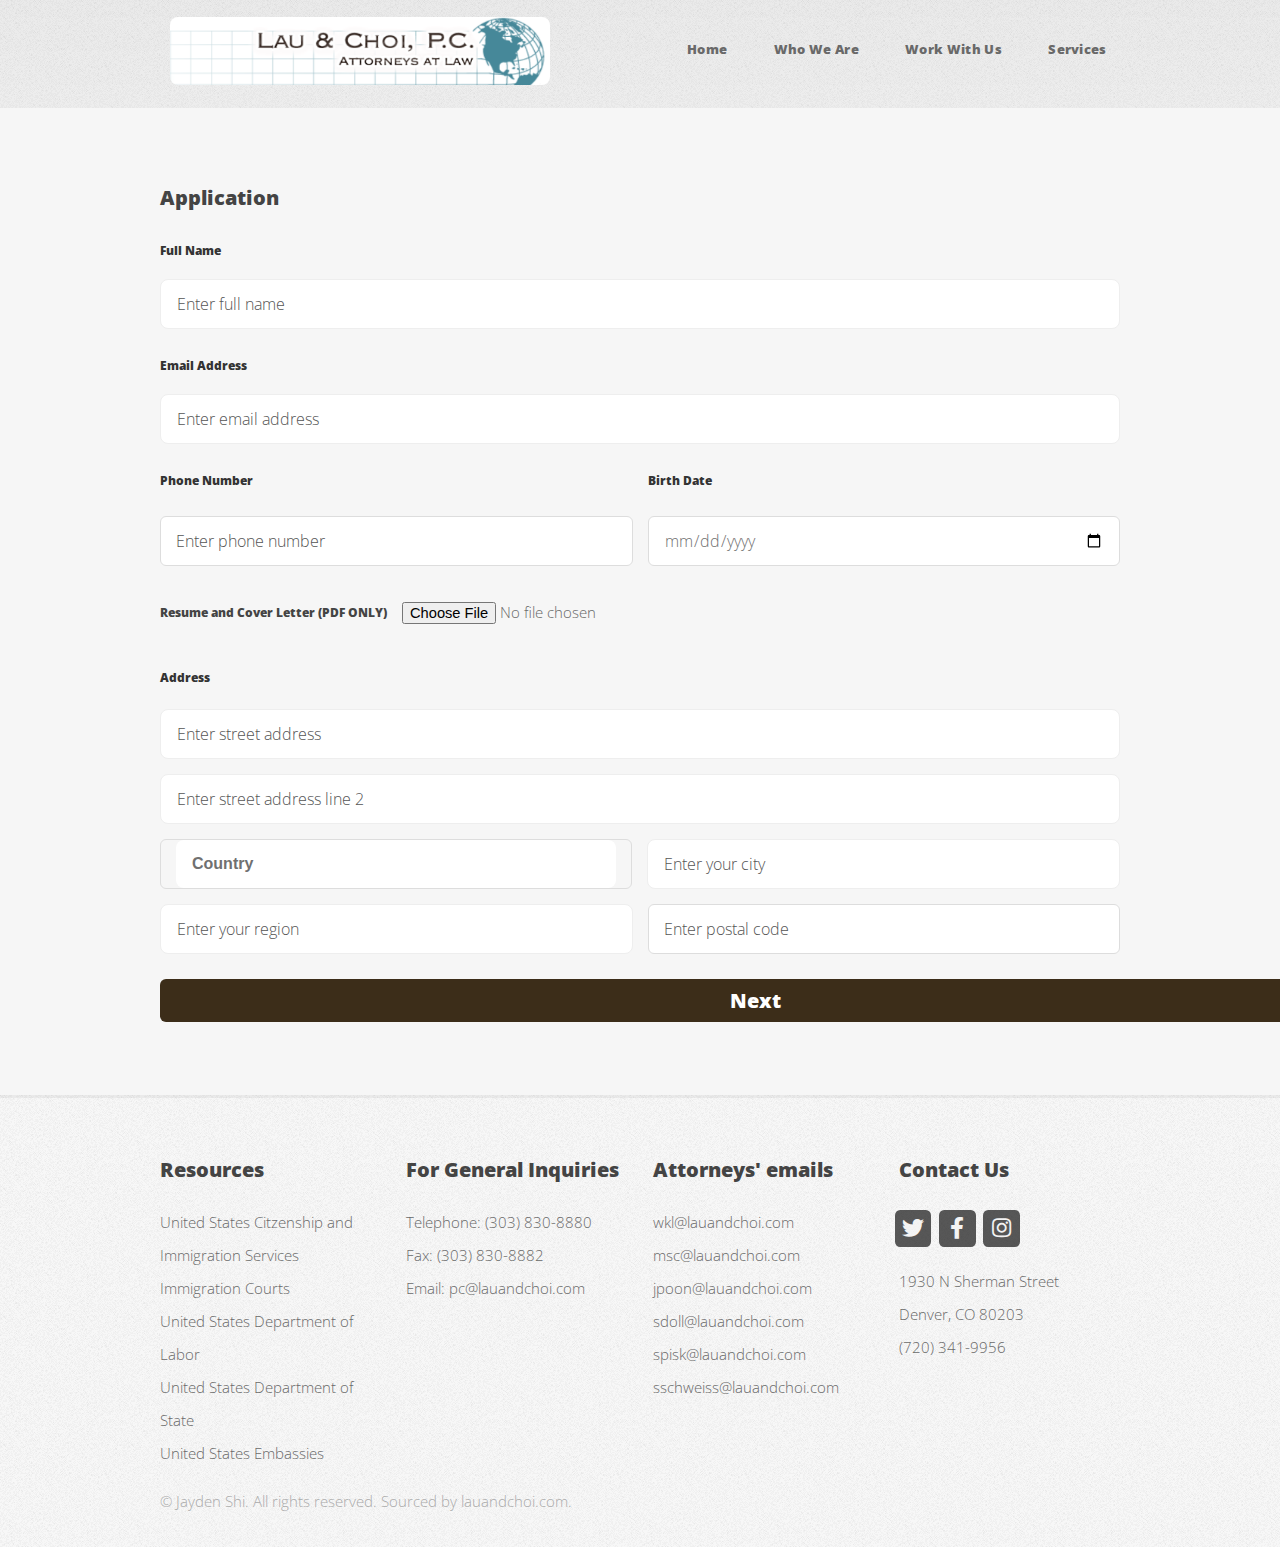
==== commit 42d7145e: "Update applications.html" ====
--- a/applications.html
+++ b/applications.html
@@ -134,7 +134,7 @@
             </div>
             <link rel="stylesheet" href="assets/css/main.css" />
             <a href="applicationscont.html" class="button"
-              style="padding-right: 570px;padding-left: 570px;padding-top: 5px;padding-bottom: 5px;">Apply</a>
+              style="padding-right: 570px;padding-left: 570px;padding-top: 5px;padding-bottom: 5px;">Next</a>
           </form>
         </section>
       </article>
@@ -231,4 +231,4 @@
   <script src="assets/js/jobs.js"></script>
 </body>
 
-</html>+</html>
